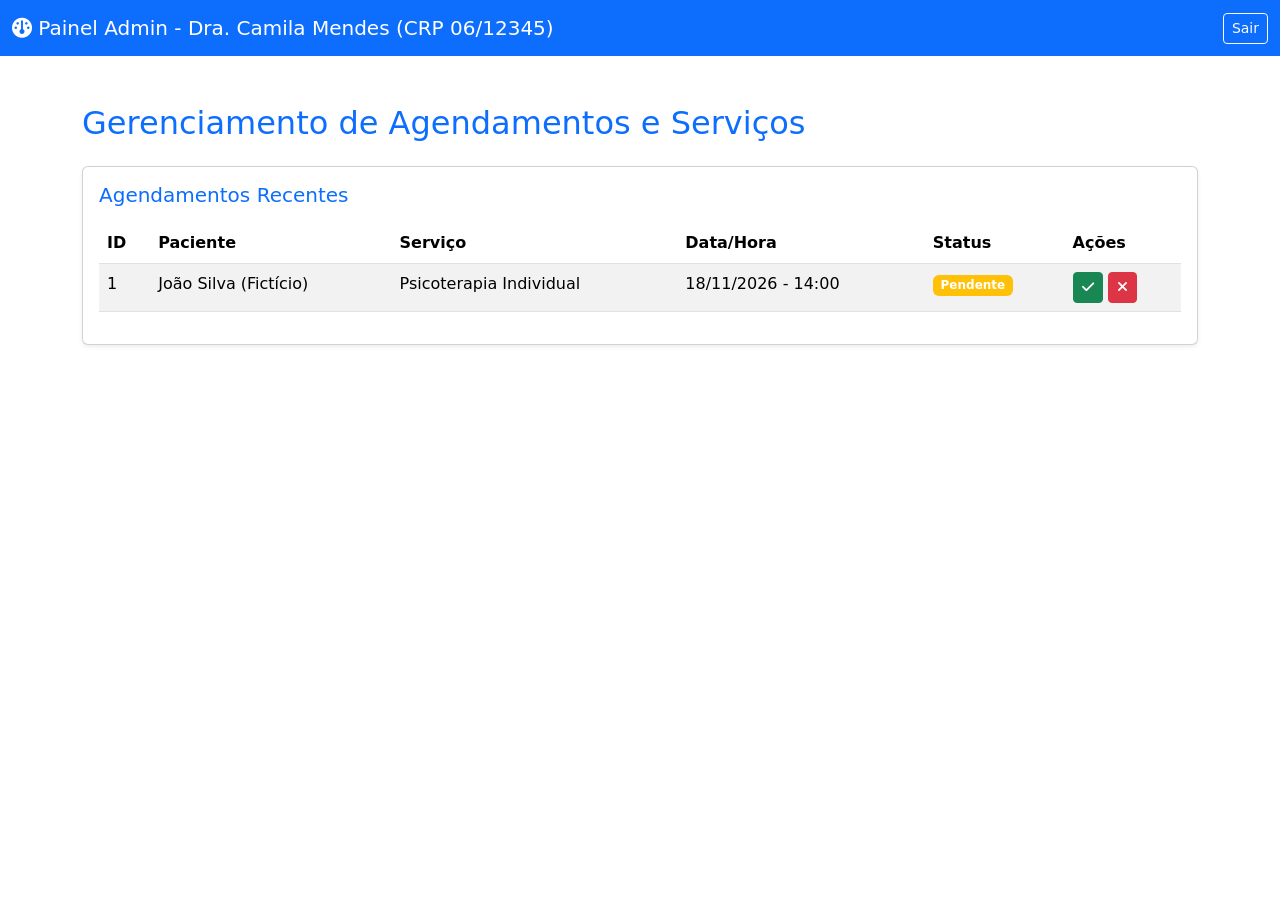
==== admin.html @ c1ed5abd "Add files via upload" ====
<!DOCTYPE html>
<html lang="pt-BR">
<head>
    <meta charset="UTF-8">
    <meta name="viewport" content="width=device-width, initial-scale=1.0">
    <title>Painel Administrativo - Espaço MeD + Vida</title>
    <link href="https://cdn.jsdelivr.net/npm/bootstrap@5.3.0/dist/css/bootstrap.min.css" rel="stylesheet">
    <link rel="stylesheet" href="https://cdnjs.cloudflare.com/ajax/libs/font-awesome/6.4.0/css/all.min.css">
    <link rel="stylesheet" href="css/style.css">
    <link rel="stylesheet" href="\Users\victor.moreira\Downloads\consultorio-psicologia/css/style.css">
</head>
<body>
    <nav class="navbar navbar-dark bg-primary">
        <div class="container-fluid">
            <a class="navbar-brand" href="#"><i class="fa-solid fa-gauge"></i> Painel Admin - Dra. Camila Mendes (CRP 06/12345)</a>
            <a href="login.html" class="btn btn-outline-light btn-sm">Sair</a>
        </div>
    </nav>

    <div class="container my-5">
        <h2 class="text-primary mb-4">Gerenciamento de Agendamentos e Serviços</h2>
        <div class="row">
            <div class="col-md-12">
                <div class="card shadow-sm p-3">
                    <h5 class="text-primary mb-3">Agendamentos Recentes</h5>
                    <table class="table table-striped">
                        <thead>
                            <tr>
                                <th>ID</th>
                                <th>Paciente</th>
                                <th>Serviço</th>
                                <th>Data/Hora</th>
                                <th>Status</th>
                                <th>Ações</th>
                            </tr>
                        </thead>
                        <tbody>
                            <tr>
                                <td>1</td>
                                <td>João Silva (Fictício)</td>
                                <td>Psicoterapia Individual</td>
                                <td>18/11/2026 - 14:00</td>
                                <td><span class="badge bg-warning">Pendente</span></td>
                                <td>
                                    <button class="btn btn-sm btn-success"><i class="fa-solid fa-check"></i></button>
                                    <button class="btn btn-sm btn-danger"><i class="fa-solid fa-xmark"></i></button>
                                </td>
                            </tr>
                        </tbody>
                    </table>
                </div>
            </div>
        </div>
    </div>

    <script src="https://cdn.jsdelivr.net/npm/bootstrap@5.3.0/dist/js/bootstrap.bundle.min.js"></script>
    <script src="js/main.js"></script>
</body>
</html>
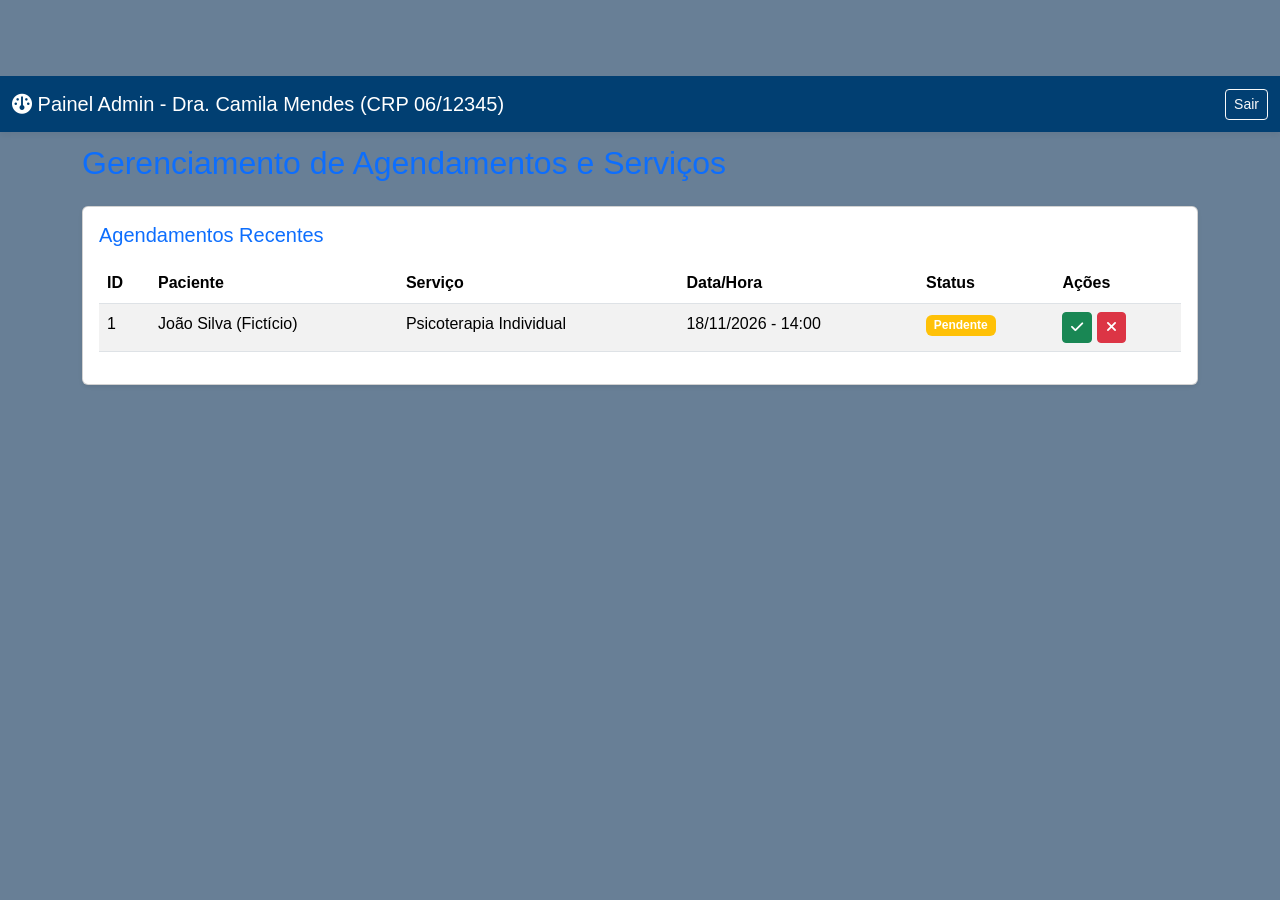
==== commit 7f737a0e: "Fix stylesheet link in admin.html Updated stylesheet link to remove absolute path and ensure proper " ====
--- a/admin.html
+++ b/admin.html
@@ -7,7 +7,7 @@
     <link href="https://cdn.jsdelivr.net/npm/bootstrap@5.3.0/dist/css/bootstrap.min.css" rel="stylesheet">
     <link rel="stylesheet" href="https://cdnjs.cloudflare.com/ajax/libs/font-awesome/6.4.0/css/all.min.css">
     <link rel="stylesheet" href="css/style.css">
-    <link rel="stylesheet" href="\Users\victor.moreira\Downloads\consultorio-psicologia/css/style.css">
+    <link rel="stylesheet" href="style.css">
 </head>
 <body>
     <nav class="navbar navbar-dark bg-primary">
@@ -56,4 +56,4 @@
     <script src="https://cdn.jsdelivr.net/npm/bootstrap@5.3.0/dist/js/bootstrap.bundle.min.js"></script>
     <script src="js/main.js"></script>
 </body>
-</html>+</html>
--- a/style.css
+++ b/style.css
@@ -0,0 +1,93 @@
+
+:root {
+    --primary-color: #013F72;      
+    --primary-hover: #012b4e;
+    --secondary-color: #5799b6;     
+    --accent-color: #D97706;       
+    --text-color: #333333;
+    --bg-light: #687f96;
+    --font-heading: 'Segoe UI', Tahoma, Geneva, Verdana, sans-serif;
+}
+
+body {
+    font-family: var(--font-heading);
+    color: var(--text-color);
+    background-color: var(--bg-light);
+    margin: 0;
+    padding-top: 40px;
+}
+
+.black-friday-bar {
+    position: fixed;
+    top: 0;
+    left: 0;
+    width: 100%;
+    background: linear-gradient(90deg, #013F72, #D97706);
+    color: white;
+    text-align: center;
+    padding: 8px 15px;
+    font-size: 0.9rem;
+    font-weight: 600;
+    z-index: 1050;
+    box-shadow: 0 2px 4px rgba(0,0,0,0.1);
+}
+
+.black-friday-bar span {
+    background-color: #fff;
+    color: #D97706;
+    padding: 2px 8px;
+    border-radius: 4px;
+    margin-left: 10px;
+    font-size: 0.8rem;
+    text-transform: uppercase;
+}
+
+.navbar {
+    background-color: var(--primary-color) !important;
+    box-shadow: 0 4px 6px rgba(0,0,0,0.05);
+    top: 36px;
+}
+
+.navbar-brand, .nav-link {
+    color: #ffffff !important;
+    font-weight: 500;
+}
+
+.nav-link:hover {
+    color: var(--secondary-color) !important;
+}
+
+.service-card {
+    border: none;
+    border-radius: 10px;
+    transition: transform 0.3s ease, box-shadow 0.3s ease;
+    background: #8be9a2;
+}
+
+.service-card:hover {
+    transform: translateY(-5px);
+    box-shadow: 0 10px 20px rgba(1, 63, 114, 0.15);
+}
+
+.price-old {
+    text-decoration: line-through;
+    color: #166b48;
+    font-size: 0.85rem;
+}
+
+.price-current {
+    color: var(--primary-color);
+    font-size: 1.25rem;
+    font-weight: bold;
+}
+
+footer {
+    background-color: var(--primary-color);
+    color: rgb(40, 116, 187);
+    padding: 40px 0 20px 0;
+    margin-top: 60px;
+}
+
+footer hr {
+    border-color: rgba(255, 255, 255, 0.2);
+}
